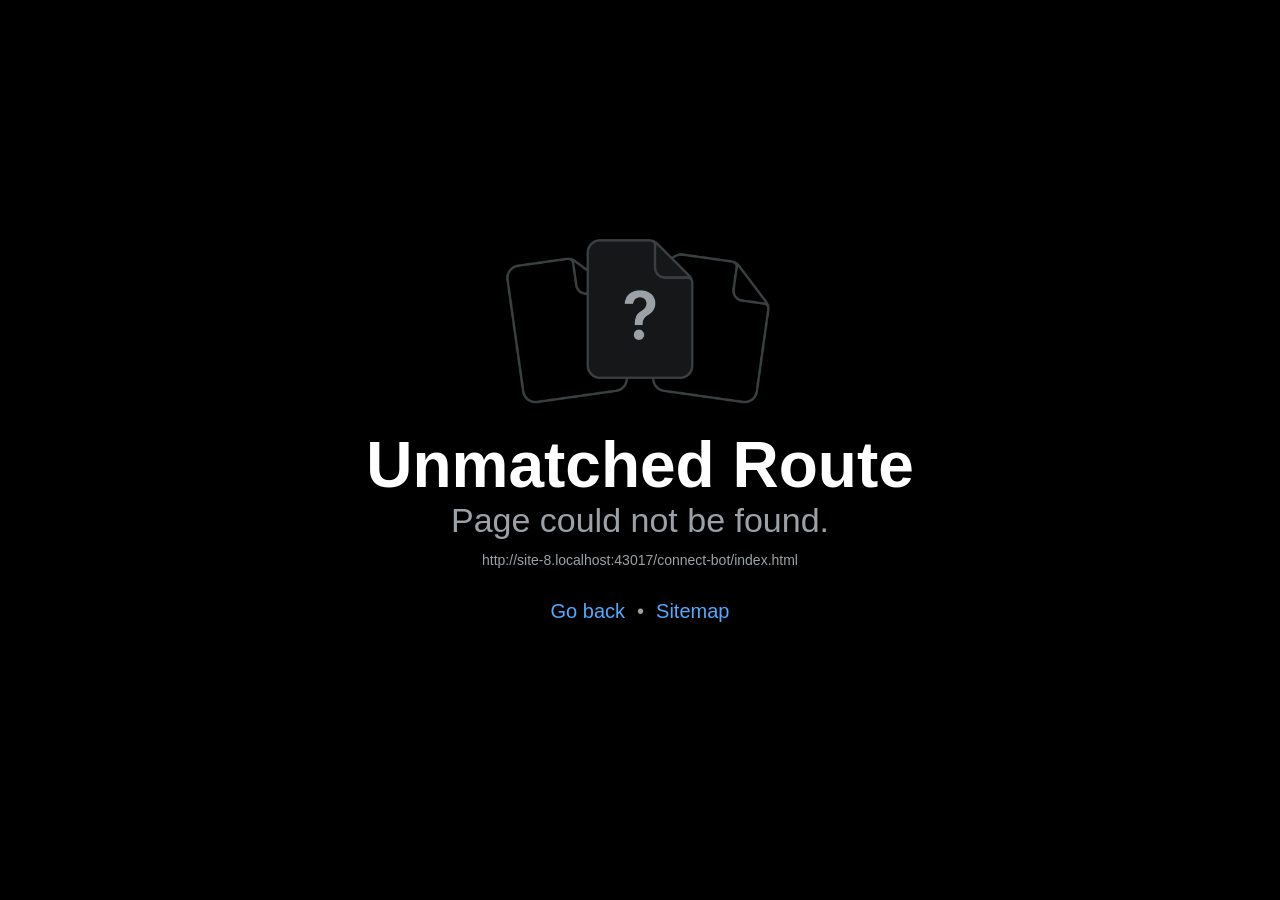
==== kharcha/connect-bot/index.html @ 16531626 "Update the Kharcha web app Co-authored-by: Copilot <223556219+Copilot@users.noreply.github.com>" ====
<!doctype html>
<html lang="en">
  <head>
    <meta charset="utf-8" />
    <meta httpEquiv="X-UA-Compatible" content="IE=edge" />
    <meta name="viewport" content="width=device-width, initial-scale=1, shrink-to-fit=no" />
    <title>Kharcha</title>
    <!-- The `react-native-web` recommended style reset: https://necolas.github.io/react-native-web/docs/setup/#root-element -->
    <style id="expo-reset">
      /* These styles make the body full-height */
      html,
      body {
        height: 100%;
      }
      /* These styles disable body scrolling if you are using <ScrollView> */
      body {
        overflow: hidden;
      }
      /* These styles make the root element full-height */
      #root {
        display: flex;
        height: 100%;
        flex: 1;
      }
    </style>
  <link rel="icon" href="/kharcha/favicon.ico"/><link rel="preload" href="/kharcha/_expo/static/css/global-87fd0564cfa78f37afcb8d7603e15d75.css" as="style">
<link rel="stylesheet" href="/kharcha/_expo/static/css/global-87fd0564cfa78f37afcb8d7603e15d75.css"></head>

  <body>
    <!-- Use static rendering with Expo Router to support running without JavaScript. -->
    <noscript> You need to enable JavaScript to run this app. </noscript>
    <!-- The root element for your Expo app. -->
    <div id="root"></div>
  <script src="/kharcha/_expo/static/js/web/__expo-metro-runtime-8c088df87a31e4e6accd81c554ec290d.js" defer></script><script src="/kharcha/_expo/static/js/web/__common-dcec9b47901a60bf3eaee4e148342297.js" defer></script><script src="/kharcha/_expo/static/js/web/entry-399241eca5653e2058878b475b120365.js" defer></script>
</body>
</html>
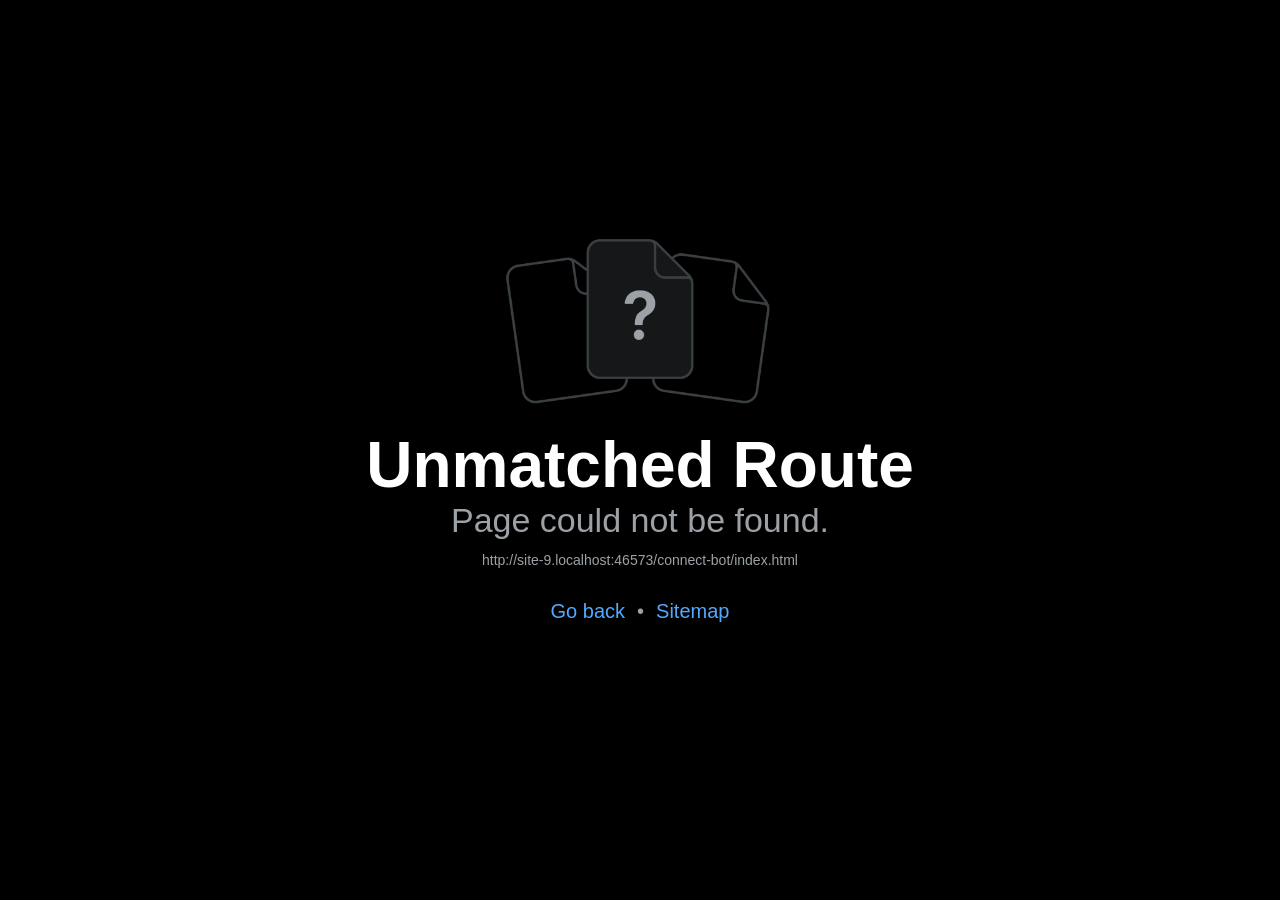
==== commit 2648c3f7: "Update the Kharcha web app Co-authored-by: Copilot <223556219+Copilot@users.noreply.github.com>" ====
--- a/kharcha/connect-bot/index.html
+++ b/kharcha/connect-bot/index.html
@@ -1,6 +1,6 @@
 <!doctype html>
 <html lang="en">
-  <head>
+  <head><script>(function(){try{var r=sessionStorage.getItem("kharcha-route");if(r){sessionStorage.removeItem("kharcha-route");if(r.indexOf("/kharcha/")===0)history.replaceState(null,"",r);}}catch(e){}})();</script>
     <meta charset="utf-8" />
     <meta httpEquiv="X-UA-Compatible" content="IE=edge" />
     <meta name="viewport" content="width=device-width, initial-scale=1, shrink-to-fit=no" />
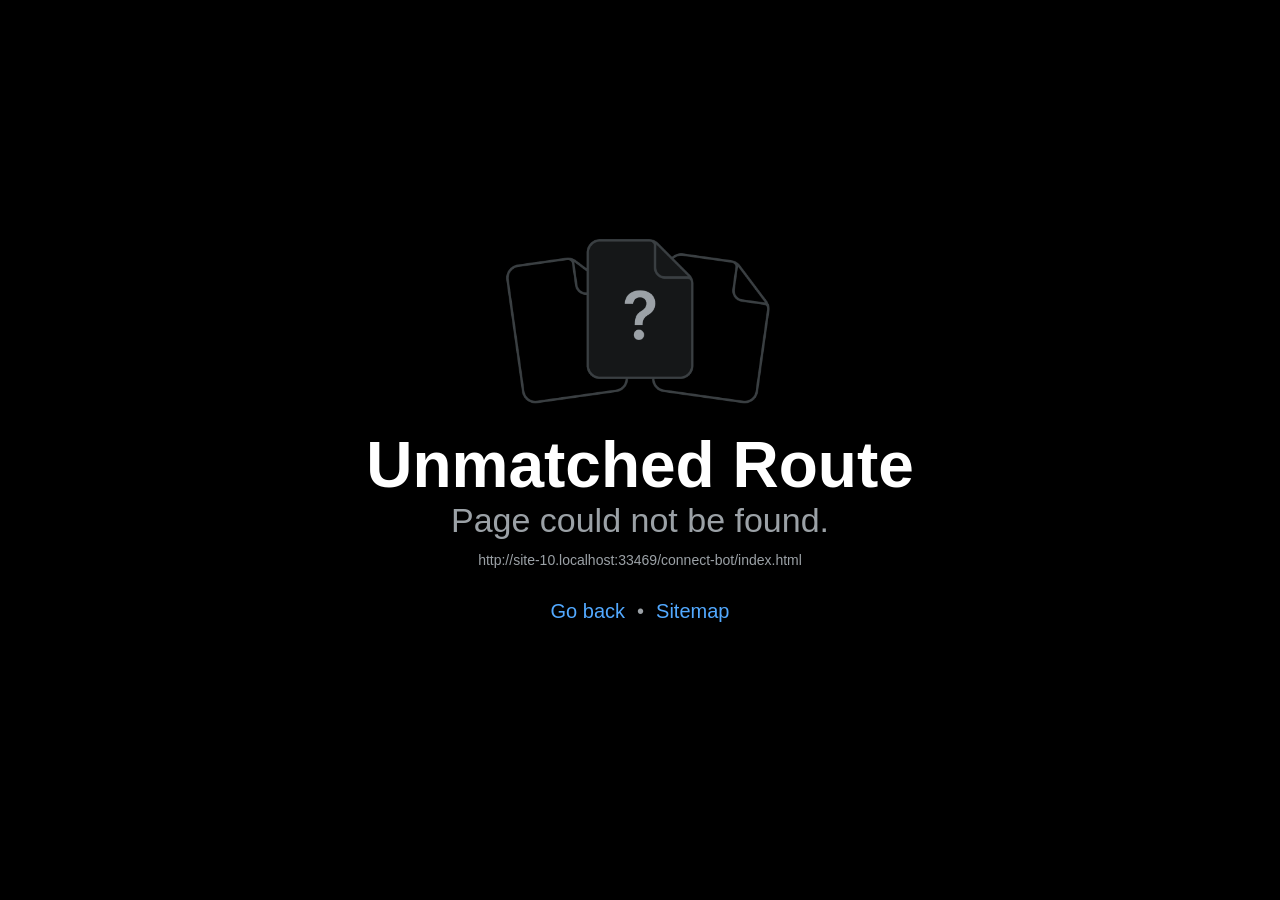
==== commit f78cd742: "Update the Kharcha web app Co-authored-by: Copilot <223556219+Copilot@users.noreply.github.com>" ====
--- a/kharcha/connect-bot/index.html
+++ b/kharcha/connect-bot/index.html
@@ -23,14 +23,14 @@
         flex: 1;
       }
     </style>
-  <link rel="icon" href="/kharcha/favicon.ico"/><link rel="preload" href="/kharcha/_expo/static/css/global-87fd0564cfa78f37afcb8d7603e15d75.css" as="style">
-<link rel="stylesheet" href="/kharcha/_expo/static/css/global-87fd0564cfa78f37afcb8d7603e15d75.css"></head>
+  <link rel="icon" href="/kharcha/favicon.ico"/><link rel="preload" href="/kharcha/_expo/static/css/global-1a64e367e48572b33260c761e50a2e86.css" as="style">
+<link rel="stylesheet" href="/kharcha/_expo/static/css/global-1a64e367e48572b33260c761e50a2e86.css"></head>
 
   <body>
     <!-- Use static rendering with Expo Router to support running without JavaScript. -->
     <noscript> You need to enable JavaScript to run this app. </noscript>
     <!-- The root element for your Expo app. -->
     <div id="root"></div>
-  <script src="/kharcha/_expo/static/js/web/__expo-metro-runtime-8c088df87a31e4e6accd81c554ec290d.js" defer></script><script src="/kharcha/_expo/static/js/web/__common-dcec9b47901a60bf3eaee4e148342297.js" defer></script><script src="/kharcha/_expo/static/js/web/entry-399241eca5653e2058878b475b120365.js" defer></script>
+  <script src="/kharcha/_expo/static/js/web/__expo-metro-runtime-8c088df87a31e4e6accd81c554ec290d.js" defer></script><script src="/kharcha/_expo/static/js/web/__common-4ca061c68f73a56d62e21725999b93bf.js" defer></script><script src="/kharcha/_expo/static/js/web/entry-90c1e4c72395ef49b645de0885247875.js" defer></script>
 </body>
 </html>
--- a/kharcha/_expo/static/css/global-1a64e367e48572b33260c761e50a2e86.css
+++ b/kharcha/_expo/static/css/global-1a64e367e48572b33260c761e50a2e86.css
@@ -0,0 +1 @@
+:root{--lightningcss-light:initial;--lightningcss-dark: ;color-scheme:light dark}@media (prefers-color-scheme:dark){:root{--lightningcss-light: ;--lightningcss-dark:initial}}html,body{background-color:#f5f6fb}@media (prefers-color-scheme:dark){html,body{background-color:#0a0b14}}:focus-visible{outline-offset:2px;outline:2px solid #6d4aff!important}@media (prefers-color-scheme:dark){:focus-visible{outline-color:#b3a4ff!important}}input:focus-visible,textarea:focus-visible{outline:none!important}::selection{background-color:#6d4aff3d}*{scrollbar-width:thin;scrollbar-color:#62687f59 transparent}@media (prefers-reduced-motion:reduce){*,:before,:after{scroll-behavior:auto!important;transition-duration:.01ms!important;animation-duration:.01ms!important;animation-iteration-count:1!important}}
--- a/kharcha/_expo/static/css/global-1a64e367e48572b33260c761e50a2e86.css
+++ b/kharcha/_expo/static/css/global-1a64e367e48572b33260c761e50a2e86.css
@@ -0,0 +1 @@
+:root{--lightningcss-light:initial;--lightningcss-dark: ;color-scheme:light dark}@media (prefers-color-scheme:dark){:root{--lightningcss-light: ;--lightningcss-dark:initial}}html,body{background-color:#f5f6fb}@media (prefers-color-scheme:dark){html,body{background-color:#0a0b14}}:focus-visible{outline-offset:2px;outline:2px solid #6d4aff!important}@media (prefers-color-scheme:dark){:focus-visible{outline-color:#b3a4ff!important}}input:focus-visible,textarea:focus-visible{outline:none!important}::selection{background-color:#6d4aff3d}*{scrollbar-width:thin;scrollbar-color:#62687f59 transparent}@media (prefers-reduced-motion:reduce){*,:before,:after{scroll-behavior:auto!important;transition-duration:.01ms!important;animation-duration:.01ms!important;animation-iteration-count:1!important}}
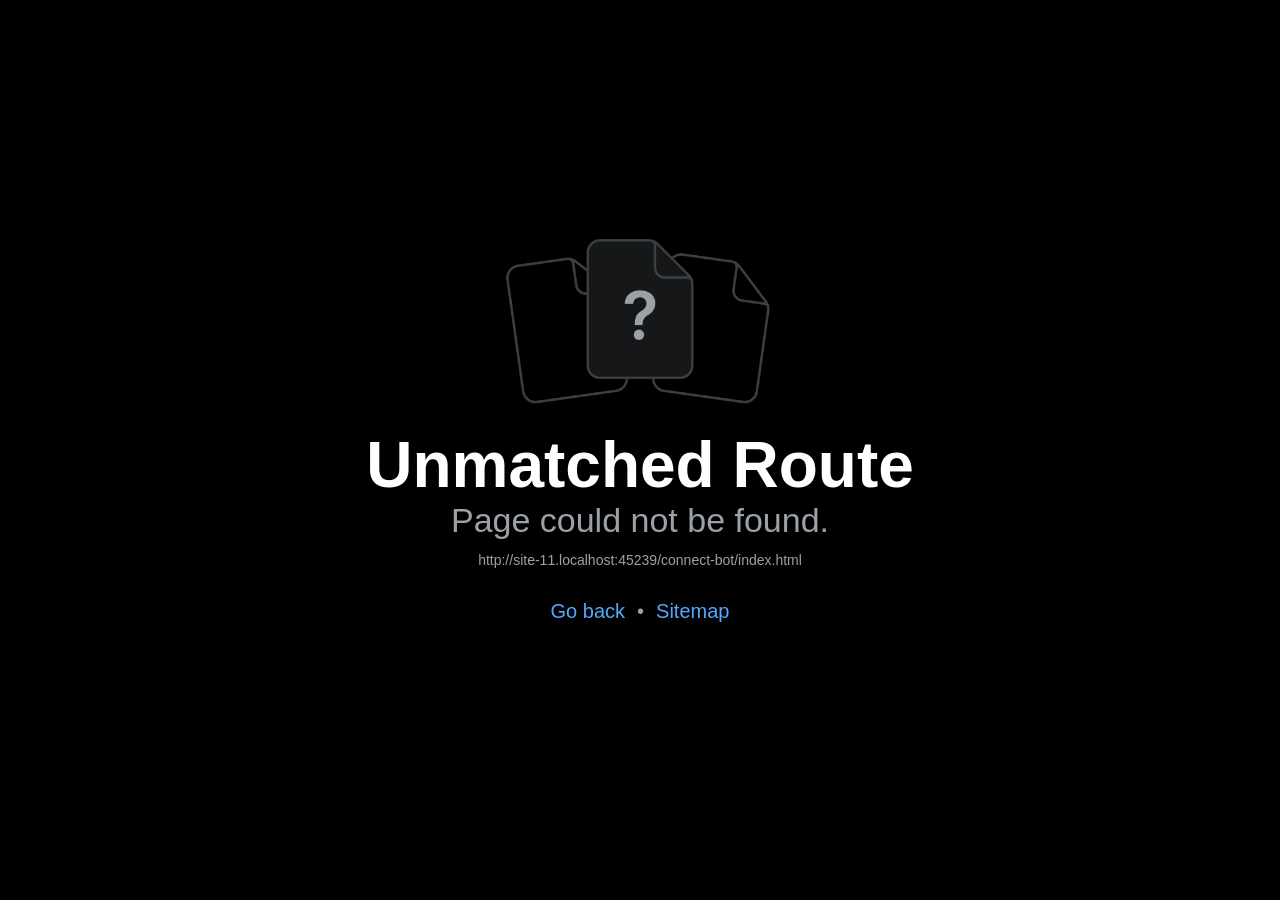
==== commit 63770548: "Update the Kharcha web app Co-authored-by: Copilot <223556219+Copilot@users.noreply.github.com>" ====
--- a/kharcha/connect-bot/index.html
+++ b/kharcha/connect-bot/index.html
@@ -31,6 +31,6 @@
     <noscript> You need to enable JavaScript to run this app. </noscript>
     <!-- The root element for your Expo app. -->
     <div id="root"></div>
-  <script src="/kharcha/_expo/static/js/web/__expo-metro-runtime-8c088df87a31e4e6accd81c554ec290d.js" defer></script><script src="/kharcha/_expo/static/js/web/__common-4ca061c68f73a56d62e21725999b93bf.js" defer></script><script src="/kharcha/_expo/static/js/web/entry-90c1e4c72395ef49b645de0885247875.js" defer></script>
+  <script src="/kharcha/_expo/static/js/web/__expo-metro-runtime-8c088df87a31e4e6accd81c554ec290d.js" defer></script><script src="/kharcha/_expo/static/js/web/__common-3f202849c2256e04e7df30bf1f3e754b.js" defer></script><script src="/kharcha/_expo/static/js/web/entry-dda1e468fd3e6f71840f4a13e5f85926.js" defer></script>
 </body>
 </html>
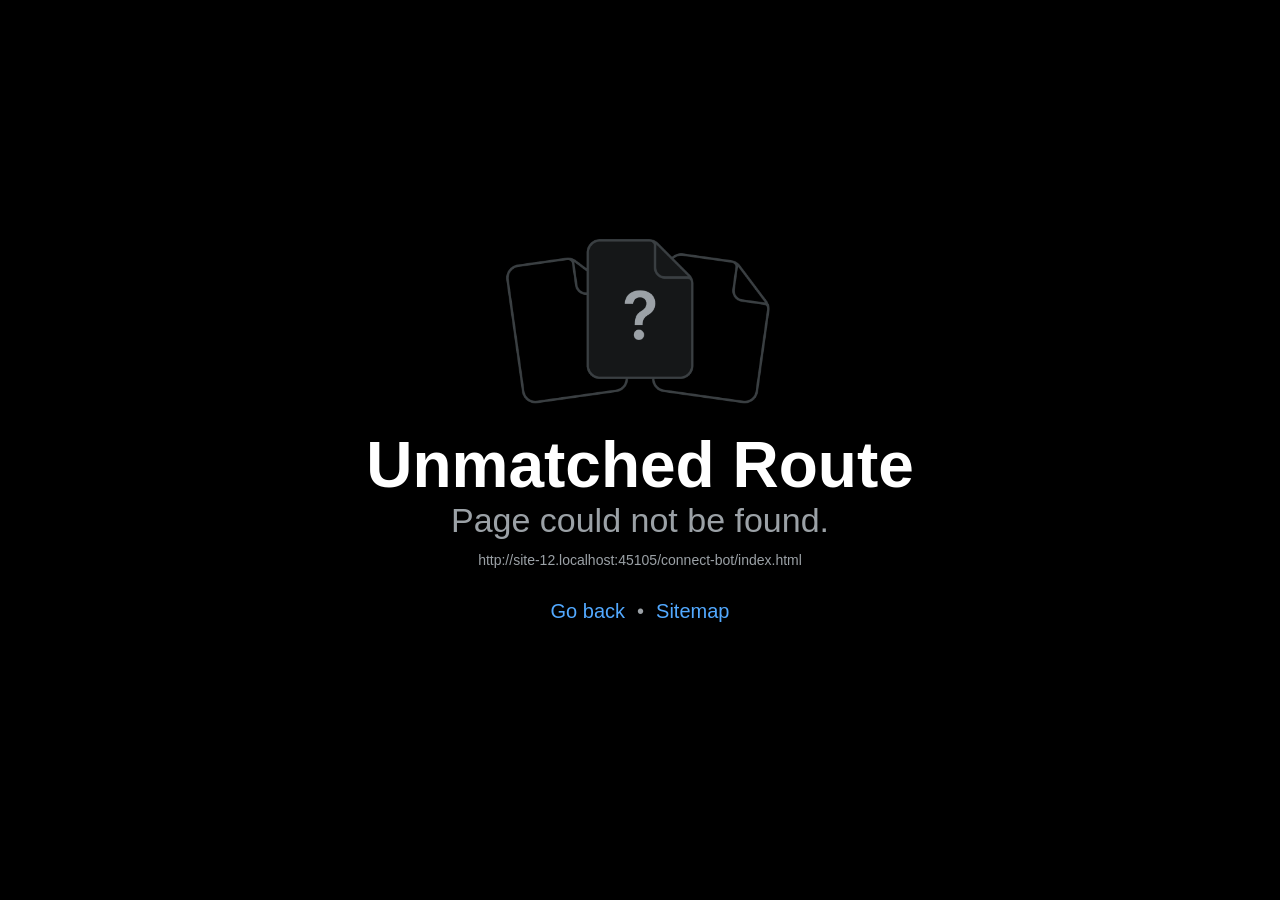
==== commit d4c02d07: "Update the Kharcha web app Co-authored-by: Copilot <223556219+Copilot@users.noreply.github.com>" ====
--- a/kharcha/connect-bot/index.html
+++ b/kharcha/connect-bot/index.html
@@ -23,14 +23,14 @@
         flex: 1;
       }
     </style>
-  <link rel="icon" href="/kharcha/favicon.ico"/><link rel="preload" href="/kharcha/_expo/static/css/global-1a64e367e48572b33260c761e50a2e86.css" as="style">
-<link rel="stylesheet" href="/kharcha/_expo/static/css/global-1a64e367e48572b33260c761e50a2e86.css"></head>
+  <link rel="icon" href="/kharcha/favicon.ico"/><link rel="preload" href="/kharcha/_expo/static/css/global-3aabac71a2d3f54c0d3d3a53a56a511b.css" as="style">
+<link rel="stylesheet" href="/kharcha/_expo/static/css/global-3aabac71a2d3f54c0d3d3a53a56a511b.css"></head>
 
   <body>
     <!-- Use static rendering with Expo Router to support running without JavaScript. -->
     <noscript> You need to enable JavaScript to run this app. </noscript>
     <!-- The root element for your Expo app. -->
     <div id="root"></div>
-  <script src="/kharcha/_expo/static/js/web/__expo-metro-runtime-8c088df87a31e4e6accd81c554ec290d.js" defer></script><script src="/kharcha/_expo/static/js/web/__common-3f202849c2256e04e7df30bf1f3e754b.js" defer></script><script src="/kharcha/_expo/static/js/web/entry-dda1e468fd3e6f71840f4a13e5f85926.js" defer></script>
+  <script src="/kharcha/_expo/static/js/web/__expo-metro-runtime-8c088df87a31e4e6accd81c554ec290d.js" defer></script><script src="/kharcha/_expo/static/js/web/__common-982f7ff06f57e57a4059735a9942cbb0.js" defer></script><script src="/kharcha/_expo/static/js/web/entry-4b04be12c26fe41a9fb94e2c9f68e85f.js" defer></script>
 </body>
 </html>
--- a/kharcha/_expo/static/css/global-3aabac71a2d3f54c0d3d3a53a56a511b.css
+++ b/kharcha/_expo/static/css/global-3aabac71a2d3f54c0d3d3a53a56a511b.css
@@ -0,0 +1 @@
+:root{--lightningcss-light:initial;--lightningcss-dark: ;color-scheme:light dark}@media (prefers-color-scheme:dark){:root{--lightningcss-light: ;--lightningcss-dark:initial}}html,body{background-color:#f5f0e6}@media (prefers-color-scheme:dark){html,body{background-color:#0d1511}}:focus-visible{outline-offset:2px;outline:2px solid #17493a!important}@media (prefers-color-scheme:dark){:focus-visible{outline-color:#8fd1ae!important}}input:focus-visible,textarea:focus-visible{outline:none!important}::selection{background-color:#b08a3e47}*{scrollbar-width:thin;scrollbar-color:#66706a59 transparent}@media (prefers-reduced-motion:reduce){*,:before,:after{scroll-behavior:auto!important;transition-duration:.01ms!important;animation-duration:.01ms!important;animation-iteration-count:1!important}}
--- a/kharcha/_expo/static/css/global-3aabac71a2d3f54c0d3d3a53a56a511b.css
+++ b/kharcha/_expo/static/css/global-3aabac71a2d3f54c0d3d3a53a56a511b.css
@@ -0,0 +1 @@
+:root{--lightningcss-light:initial;--lightningcss-dark: ;color-scheme:light dark}@media (prefers-color-scheme:dark){:root{--lightningcss-light: ;--lightningcss-dark:initial}}html,body{background-color:#f5f0e6}@media (prefers-color-scheme:dark){html,body{background-color:#0d1511}}:focus-visible{outline-offset:2px;outline:2px solid #17493a!important}@media (prefers-color-scheme:dark){:focus-visible{outline-color:#8fd1ae!important}}input:focus-visible,textarea:focus-visible{outline:none!important}::selection{background-color:#b08a3e47}*{scrollbar-width:thin;scrollbar-color:#66706a59 transparent}@media (prefers-reduced-motion:reduce){*,:before,:after{scroll-behavior:auto!important;transition-duration:.01ms!important;animation-duration:.01ms!important;animation-iteration-count:1!important}}
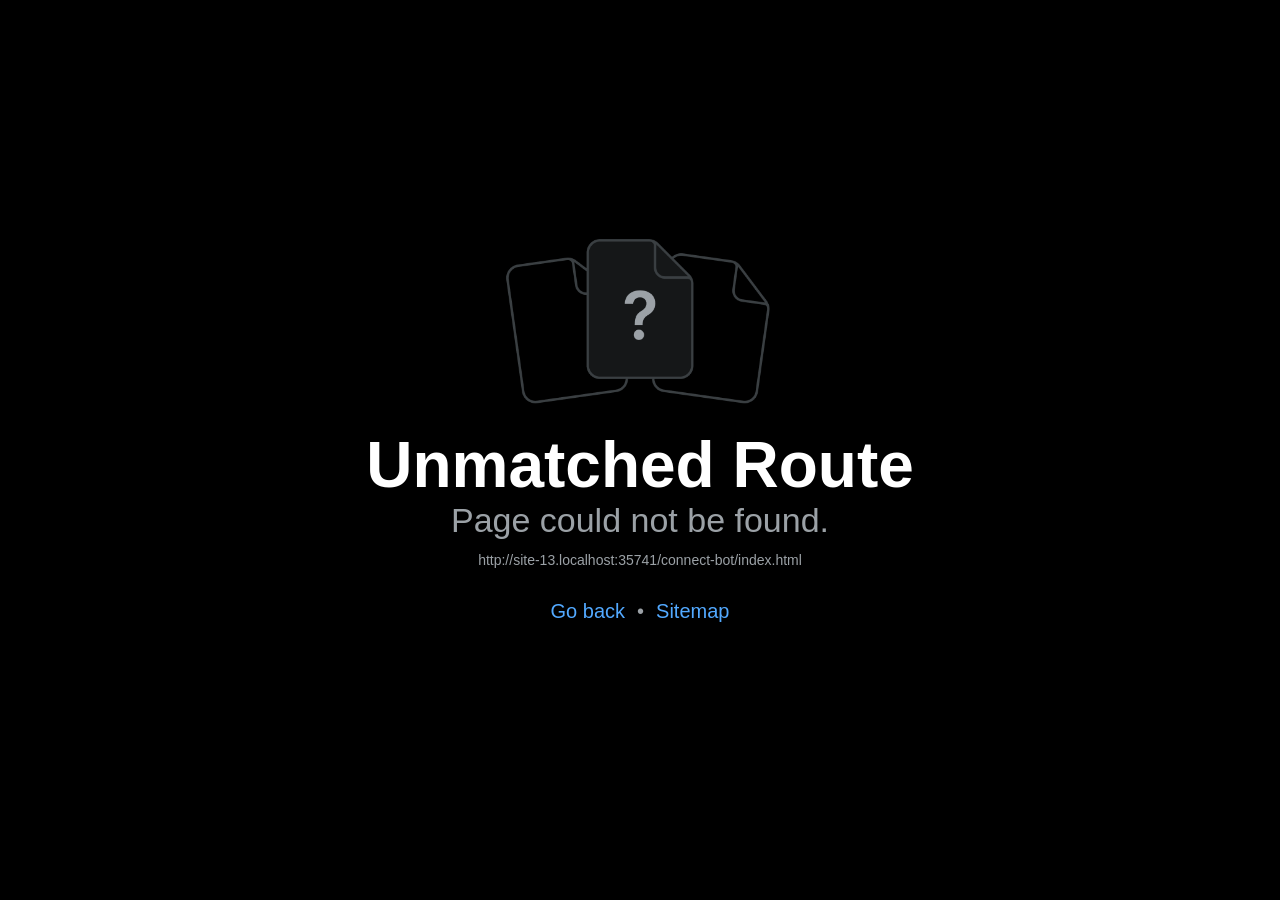
==== commit 2d979daf: "Update the Kharcha web app Co-authored-by: Copilot <223556219+Copilot@users.noreply.github.com>" ====
--- a/kharcha/connect-bot/index.html
+++ b/kharcha/connect-bot/index.html
@@ -23,14 +23,14 @@
         flex: 1;
       }
     </style>
-  <link rel="icon" href="/kharcha/favicon.ico"/><link rel="preload" href="/kharcha/_expo/static/css/global-3aabac71a2d3f54c0d3d3a53a56a511b.css" as="style">
-<link rel="stylesheet" href="/kharcha/_expo/static/css/global-3aabac71a2d3f54c0d3d3a53a56a511b.css"></head>
+  <link rel="icon" href="/kharcha/favicon.ico"/><link rel="preload" href="/kharcha/_expo/static/css/global-776868a1c81f22d4d44eb0b2a504adb2.css" as="style">
+<link rel="stylesheet" href="/kharcha/_expo/static/css/global-776868a1c81f22d4d44eb0b2a504adb2.css"></head>
 
   <body>
     <!-- Use static rendering with Expo Router to support running without JavaScript. -->
     <noscript> You need to enable JavaScript to run this app. </noscript>
     <!-- The root element for your Expo app. -->
     <div id="root"></div>
-  <script src="/kharcha/_expo/static/js/web/__expo-metro-runtime-8c088df87a31e4e6accd81c554ec290d.js" defer></script><script src="/kharcha/_expo/static/js/web/__common-982f7ff06f57e57a4059735a9942cbb0.js" defer></script><script src="/kharcha/_expo/static/js/web/entry-4b04be12c26fe41a9fb94e2c9f68e85f.js" defer></script>
+  <script src="/kharcha/_expo/static/js/web/__expo-metro-runtime-8c088df87a31e4e6accd81c554ec290d.js" defer></script><script src="/kharcha/_expo/static/js/web/__common-fa59641f8d5f849b836d6538a0a8065e.js" defer></script><script src="/kharcha/_expo/static/js/web/entry-c014eaa7af50f98a6a171a1293572afe.js" defer></script>
 </body>
 </html>
--- a/kharcha/_expo/static/css/global-776868a1c81f22d4d44eb0b2a504adb2.css
+++ b/kharcha/_expo/static/css/global-776868a1c81f22d4d44eb0b2a504adb2.css
@@ -0,0 +1 @@
+:root{--lightningcss-light: ;--lightningcss-dark:initial;color-scheme:dark}html,body{background-color:#0e0e0e}html[data-theme=light]{--lightningcss-light:initial;--lightningcss-dark: ;color-scheme:light}html[data-theme=light],html[data-theme=light] body{background-color:#f5f5f7}:focus-visible{outline-offset:2px;outline:2px solid #7182ff!important}html[data-theme=light] :focus-visible{outline-color:#3149d7!important}input:focus-visible,textarea:focus-visible{outline:none!important}::selection{background-color:#7182ff59}*{scrollbar-width:thin;scrollbar-color:#ffffff2e transparent}html[data-theme=light] *{scrollbar-color:#14121038 transparent}@media (prefers-reduced-motion:reduce){*,:before,:after{scroll-behavior:auto!important;transition-duration:.01ms!important;animation-duration:.01ms!important;animation-iteration-count:1!important}}
--- a/kharcha/_expo/static/css/global-776868a1c81f22d4d44eb0b2a504adb2.css
+++ b/kharcha/_expo/static/css/global-776868a1c81f22d4d44eb0b2a504adb2.css
@@ -0,0 +1 @@
+:root{--lightningcss-light: ;--lightningcss-dark:initial;color-scheme:dark}html,body{background-color:#0e0e0e}html[data-theme=light]{--lightningcss-light:initial;--lightningcss-dark: ;color-scheme:light}html[data-theme=light],html[data-theme=light] body{background-color:#f5f5f7}:focus-visible{outline-offset:2px;outline:2px solid #7182ff!important}html[data-theme=light] :focus-visible{outline-color:#3149d7!important}input:focus-visible,textarea:focus-visible{outline:none!important}::selection{background-color:#7182ff59}*{scrollbar-width:thin;scrollbar-color:#ffffff2e transparent}html[data-theme=light] *{scrollbar-color:#14121038 transparent}@media (prefers-reduced-motion:reduce){*,:before,:after{scroll-behavior:auto!important;transition-duration:.01ms!important;animation-duration:.01ms!important;animation-iteration-count:1!important}}
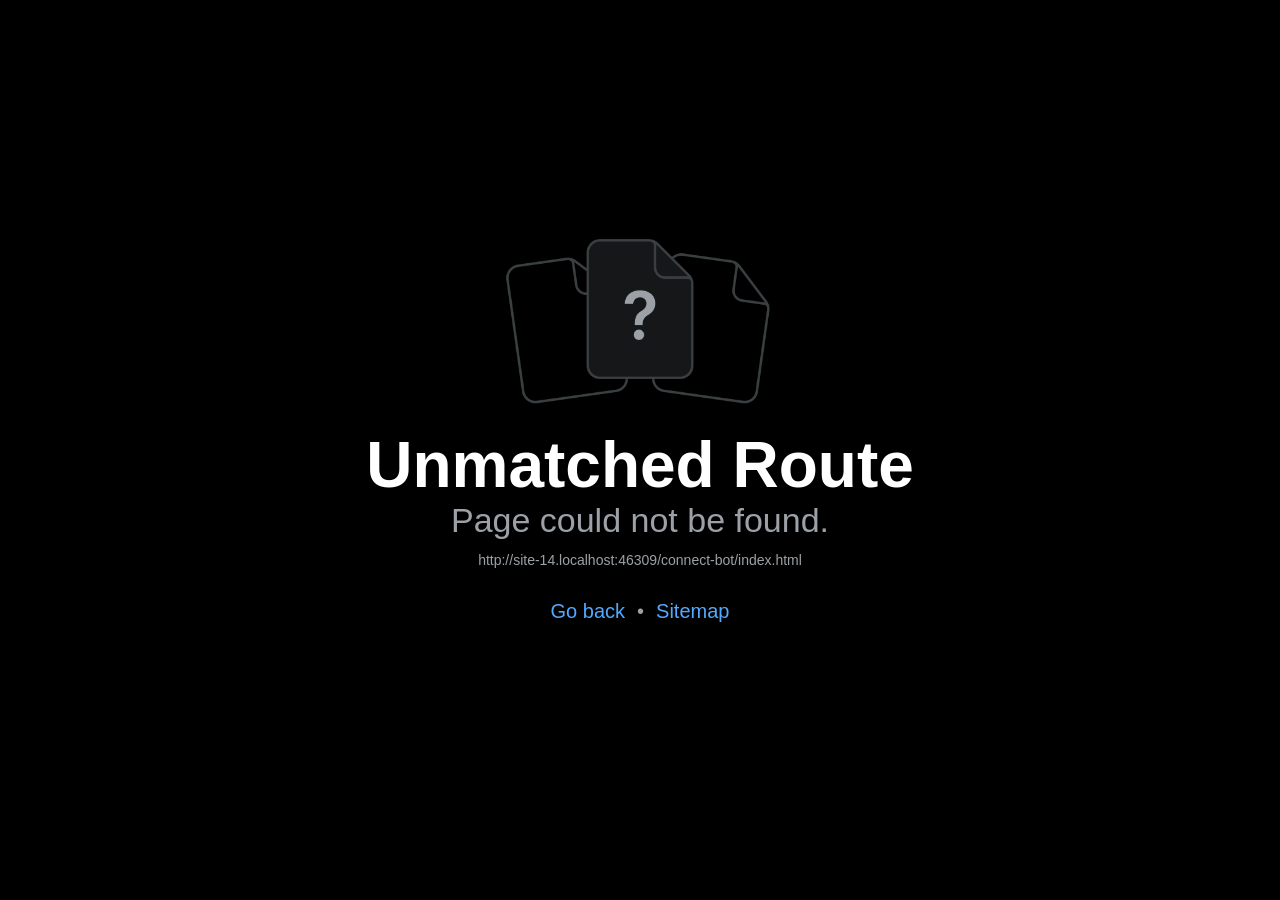
==== commit 7e88459a: "Update the Kharcha web app Co-authored-by: Copilot <223556219+Copilot@users.noreply.github.com>" ====
--- a/kharcha/connect-bot/index.html
+++ b/kharcha/connect-bot/index.html
@@ -31,6 +31,6 @@
     <noscript> You need to enable JavaScript to run this app. </noscript>
     <!-- The root element for your Expo app. -->
     <div id="root"></div>
-  <script src="/kharcha/_expo/static/js/web/__expo-metro-runtime-8c088df87a31e4e6accd81c554ec290d.js" defer></script><script src="/kharcha/_expo/static/js/web/__common-fa59641f8d5f849b836d6538a0a8065e.js" defer></script><script src="/kharcha/_expo/static/js/web/entry-c014eaa7af50f98a6a171a1293572afe.js" defer></script>
+  <script src="/kharcha/_expo/static/js/web/__expo-metro-runtime-8c088df87a31e4e6accd81c554ec290d.js" defer></script><script src="/kharcha/_expo/static/js/web/__common-a46b40c8ed42ffcc88b3389a49732d79.js" defer></script><script src="/kharcha/_expo/static/js/web/entry-b2239924a36edc642443621bccea6bbb.js" defer></script>
 </body>
 </html>
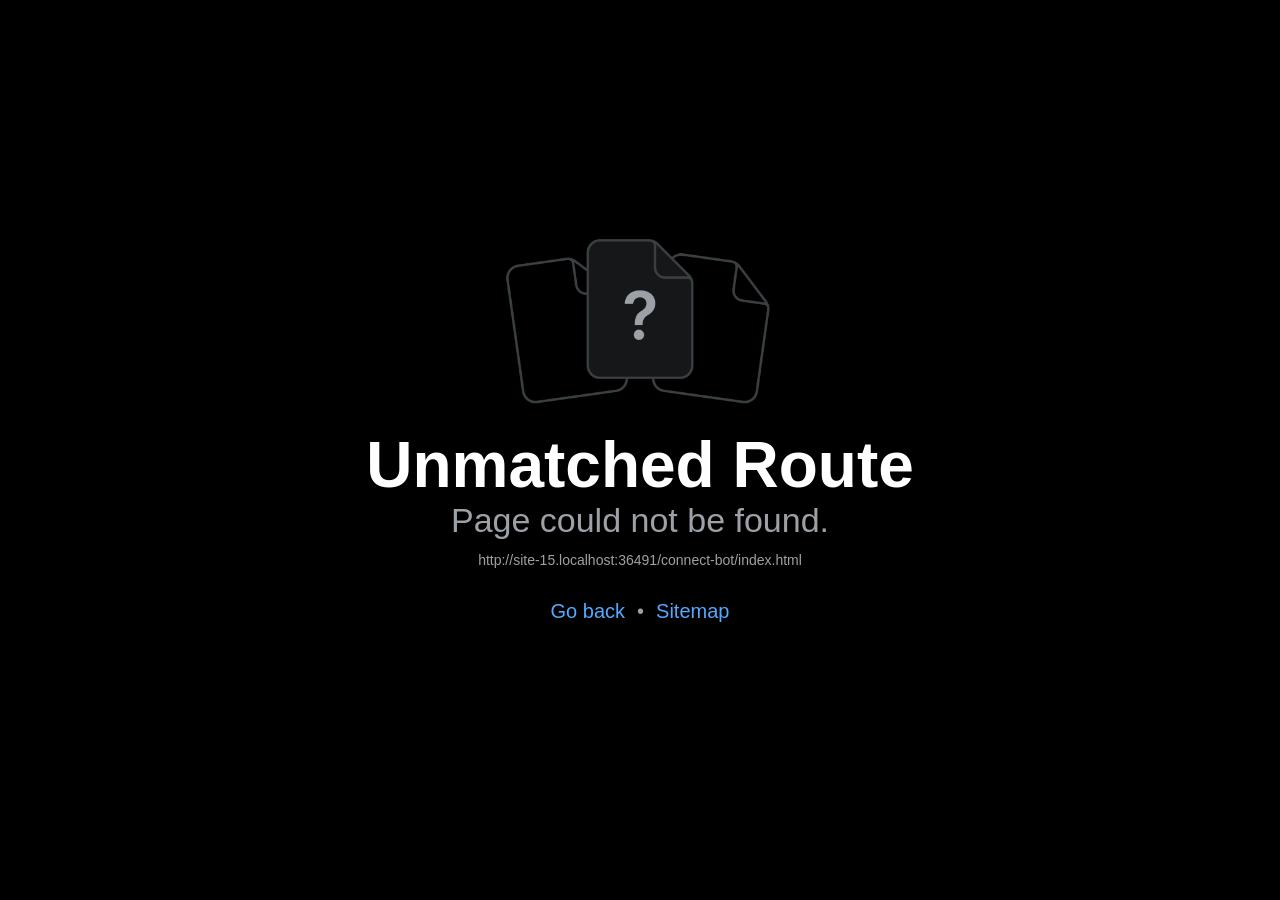
==== commit d65bf0f4: "Update the Kharcha web app Co-authored-by: Copilot <223556219+Copilot@users.noreply.github.com>" ====
--- a/kharcha/connect-bot/index.html
+++ b/kharcha/connect-bot/index.html
@@ -31,6 +31,6 @@
     <noscript> You need to enable JavaScript to run this app. </noscript>
     <!-- The root element for your Expo app. -->
     <div id="root"></div>
-  <script src="/kharcha/_expo/static/js/web/__expo-metro-runtime-8c088df87a31e4e6accd81c554ec290d.js" defer></script><script src="/kharcha/_expo/static/js/web/__common-a46b40c8ed42ffcc88b3389a49732d79.js" defer></script><script src="/kharcha/_expo/static/js/web/entry-b2239924a36edc642443621bccea6bbb.js" defer></script>
+  <script src="/kharcha/_expo/static/js/web/__expo-metro-runtime-8c088df87a31e4e6accd81c554ec290d.js" defer></script><script src="/kharcha/_expo/static/js/web/__common-76db73b1034aac00fc3f76e12958439f.js" defer></script><script src="/kharcha/_expo/static/js/web/entry-7e92cc9f2a0f1b243330edc361cc52dc.js" defer></script>
 </body>
 </html>
